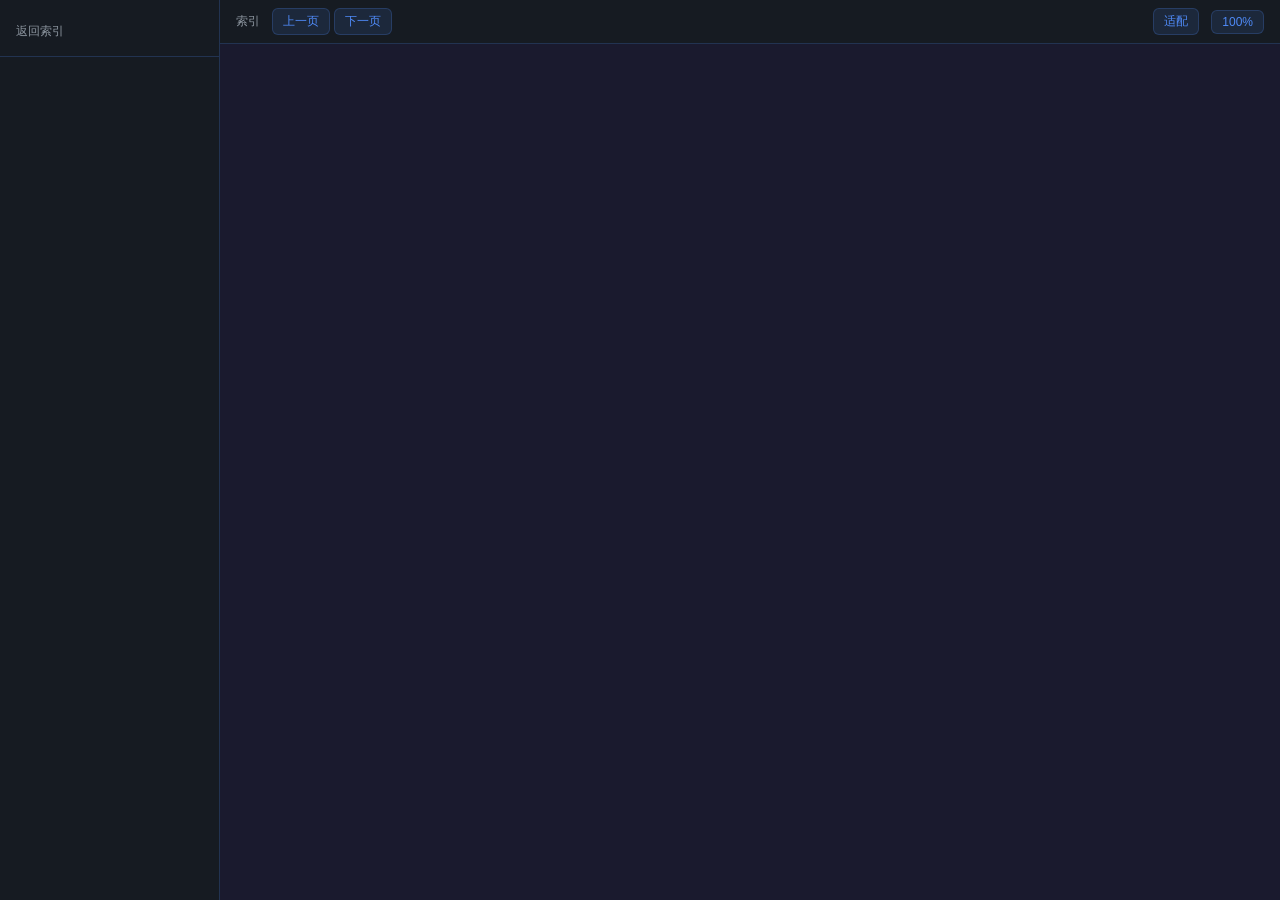
==== view/index.html @ 8e32a1d5 "add Vercel deployment config with static pages and serverless API" ====
<!DOCTYPE html>
<html lang="zh-CN">
<head>
<meta charset="UTF-8">
<title>报告查看器</title>
<style>
*{box-sizing:border-box;margin:0;padding:0}
:root{--bg:#0d1117;--card:#161b22;--p:#4f8af7;--pm:rgba(79,138,247,.12);--bd:rgba(79,138,247,.22);--t:#e6edf3;--mt:#8b949e;--content-bg:#1a1a2e;--font:'Source Sans 3','Noto Sans SC',system-ui,sans-serif}
html,body{height:100%;background:var(--bg);font-family:var(--font);color:var(--t);overflow:hidden}
.app{display:flex;height:100vh}
.sidebar{width:220px;background:var(--card);border-right:1px solid var(--bd);display:flex;flex-direction:column;overflow:hidden;flex-shrink:0}
.sidebar.hidden{display:none}
.sidebar-header{padding:16px;border-bottom:1px solid var(--bd)}
.sidebar-header h2{font-size:14px;color:var(--p);margin-bottom:4px;word-break:break-all}
.sidebar-header a{font-size:12px;color:var(--mt);text-decoration:none}
.sidebar-header a:hover{color:var(--p)}
.page-list{flex:1;overflow-y:auto;padding:8px}
.page-item{display:flex;align-items:center;gap:8px;padding:8px 12px;border-radius:8px;cursor:pointer;font-size:13px;color:var(--mt);transition:background .15s,color .15s}
.page-item:hover{background:var(--pm);color:var(--t)}
.page-item.active{background:var(--pm);color:var(--p);border:1px solid var(--bd)}
.page-num{font-weight:600;font-size:11px;color:var(--p);min-width:24px}
.main{flex:1;display:flex;flex-direction:column;overflow:hidden}
.toolbar{display:flex;align-items:center;gap:12px;padding:8px 16px;background:var(--card);border-bottom:1px solid var(--bd);flex-shrink:0}
.toolbar .page-title{font-size:13px;color:var(--t);flex:1}
.toolbar button{background:var(--pm);border:1px solid var(--bd);color:var(--p);padding:4px 10px;border-radius:6px;cursor:pointer;font-size:12px}
.toolbar button:hover{background:var(--bd)}
.toolbar .nav-group{display:flex;gap:4px}
.toolbar .nav-group.hidden{display:none}
.content{flex:1;display:flex;align-items:center;justify-content:center;overflow:auto;background:var(--content-bg)}
iframe{border:none;flex-shrink:0}
iframe.fit{width:1017px;height:720px;transform-origin:center}
iframe.full{width:100%;height:100%}
.toolbar a{font-size:12px;color:var(--mt);text-decoration:none;flex-shrink:0}
.toolbar a:hover{color:var(--p)}
</style>
</head>
<body>
<div class="app">
<div class="sidebar" id="sidebar">
<div class="sidebar-header">
<h2 id="reportName"></h2>
<a href="/">返回索引</a>
</div>
<div class="page-list" id="pageList"></div>
</div>
<div class="main">
<div class="toolbar">
<a href="/" style="font-size:12px;color:var(--mt);text-decoration:none">索引</a>
<div class="nav-group" id="navGroup">
<button onclick="prevPage()">上一页</button>
<button onclick="nextPage()">下一页</button>
</div>
<div class="page-title" id="pageTitle"></div>
<button onclick="zoomFit()">适配</button>
<button onclick="zoom100()">100%</button>
</div>
<div class="content" id="content">
<iframe id="frame"></iframe>
</div>
</div>
</div>
<script>
const path=location.pathname.replace('/view/','');
let pages=[];let idx=0;let zoomMode='fit';let reportType='directory';
async function loadReport(){
  try{const r=await fetch('/api/reports');const data=await r.json();
    const report=data.find(d=>d.name===path);
    if(!report){document.getElementById('reportName').textContent='未找到';return}
    document.getElementById('reportName').textContent=report.name;
    pages=report.pages;reportType=report.type;
    if(reportType==='single'){
      document.getElementById('sidebar').classList.add('hidden');
      document.getElementById('navGroup').classList.add('hidden');
      document.getElementById('frame').classList.add('full');
      document.getElementById('frame').classList.remove('fit');
      document.getElementById('pageTitle').textContent=report.name;
      document.getElementById('frame').src='/file/'+path;
      return}
    if(idx>=pages.length)idx=0;
    document.getElementById('frame').classList.add('fit');
    document.getElementById('frame').classList.remove('full');
    renderPages();showPage(idx)}catch(e){console.error(e)}
}
function renderPages(){
  const list=document.getElementById('pageList');list.innerHTML='';
  pages.forEach((p,i)=>{
    const item=document.createElement('div');item.className='page-item'+(i===idx?' active':'');
    item.innerHTML=`<span class="page-num">P${i}</span><span>${p}</span>`;
    item.onclick=()=>{idx=i;renderPages();showPage(i)};
    list.appendChild(item);
  });
}
function showPage(i){
  const f=document.getElementById('frame');
  f.src=`/file/${path}/${pages[i]}`;
  document.getElementById('pageTitle').textContent=`P${i} (${i+1}/${pages.length})`;
  applyZoom();
}
function prevPage(){if(idx>0){idx--;renderPages();showPage(idx)}}
function nextPage(){if(idx<pages.length-1){idx++;renderPages();showPage(idx)}}
function applyZoom(){
  if(reportType==='single')return;
  const f=document.getElementById('frame');const c=document.getElementById('content');
  if(zoomMode==='fit'){
    const sx=c.clientWidth/1017;const sy=c.clientHeight/720;
    const s=Math.min(sx,sy,1.5);f.style.transform=`scale(${s})`}
  else{f.style.transform='scale(1)'}
}
function zoomFit(){zoomMode='fit';applyZoom()}
function zoom100(){zoomMode='100';applyZoom()}
document.addEventListener('keydown',e=>{
  if(reportType==='single')return;
  if(e.key==='ArrowLeft'||e.key==='ArrowUp')prevPage();
  if(e.key==='ArrowRight'||e.key==='ArrowDown')nextPage();
});
window.addEventListener('resize',()=>applyZoom());
loadReport();
</script>
</body>
</html>
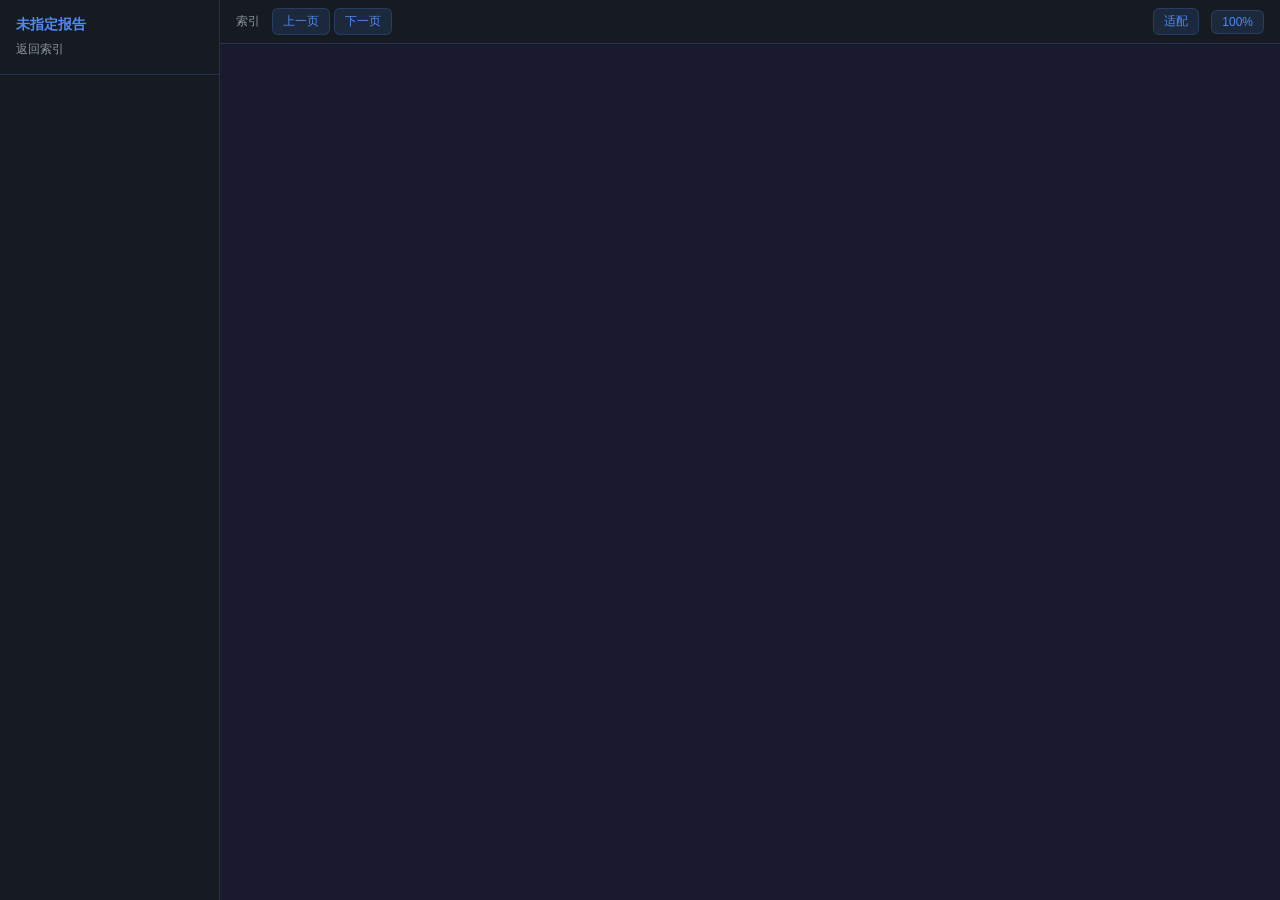
==== commit b3cfcb17: "migrate from Vercel to GitHub Pages: replace Python API with static manifest.json" ====
--- a/view/index.html
+++ b/view/index.html
@@ -39,13 +39,13 @@
 <div class="sidebar" id="sidebar">
 <div class="sidebar-header">
 <h2 id="reportName"></h2>
-<a href="/">返回索引</a>
+<a href="../">返回索引</a>
 </div>
 <div class="page-list" id="pageList"></div>
 </div>
 <div class="main">
 <div class="toolbar">
-<a href="/" style="font-size:12px;color:var(--mt);text-decoration:none">索引</a>
+<a href="../" style="font-size:12px;color:var(--mt);text-decoration:none">索引</a>
 <div class="nav-group" id="navGroup">
 <button onclick="prevPage()">上一页</button>
 <button onclick="nextPage()">下一页</button>
@@ -60,10 +60,11 @@
 </div>
 </div>
 <script>
-const path=location.pathname.replace('/view/','');
+const path=new URLSearchParams(location.search).get('name');
 let pages=[];let idx=0;let zoomMode='fit';let reportType='directory';
 async function loadReport(){
-  try{const r=await fetch('/api/reports');const data=await r.json();
+  if(!path){document.getElementById('reportName').textContent='未指定报告';return}
+  try{const r=await fetch('../manifest.json');const data=await r.json();
     const report=data.find(d=>d.name===path);
     if(!report){document.getElementById('reportName').textContent='未找到';return}
     document.getElementById('reportName').textContent=report.name;
@@ -74,7 +75,7 @@
       document.getElementById('frame').classList.add('full');
       document.getElementById('frame').classList.remove('fit');
       document.getElementById('pageTitle').textContent=report.name;
-      document.getElementById('frame').src='/file/'+path;
+      document.getElementById('frame').src='../reports/'+path;
       return}
     if(idx>=pages.length)idx=0;
     document.getElementById('frame').classList.add('fit');
@@ -92,7 +93,7 @@
 }
 function showPage(i){
   const f=document.getElementById('frame');
-  f.src=`/file/${path}/${pages[i]}`;
+  f.src=`../reports/${path}/${pages[i]}`;
   document.getElementById('pageTitle').textContent=`P${i} (${i+1}/${pages.length})`;
   applyZoom();
 }
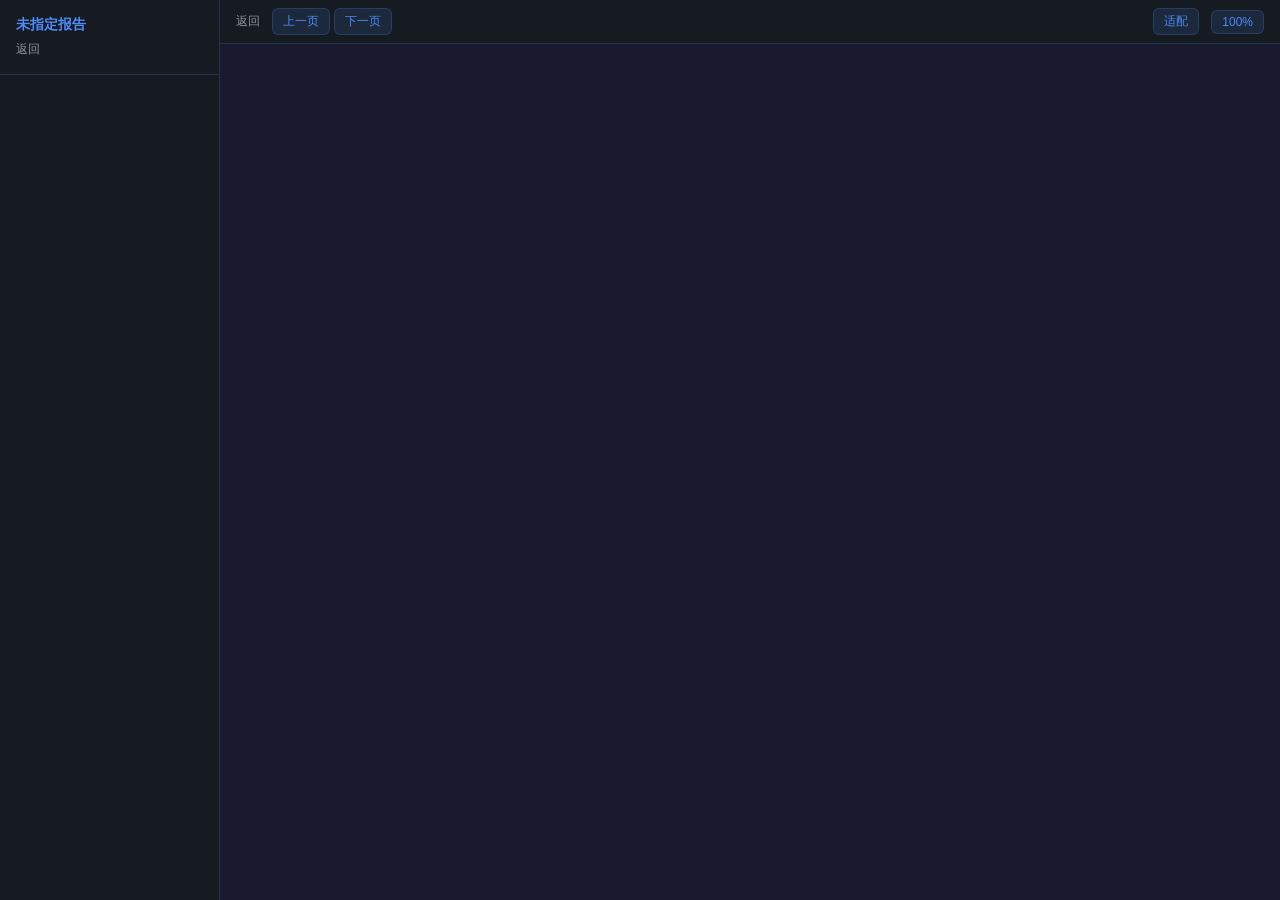
==== commit 330b5ba7: "improve report UI: progress indicator, lightbox, search, title/description" ====
--- a/view/index.html
+++ b/view/index.html
@@ -39,13 +39,13 @@
 <div class="sidebar" id="sidebar">
 <div class="sidebar-header">
 <h2 id="reportName"></h2>
-<a href="../">返回索引</a>
+<a href="../">返回</a>
 </div>
 <div class="page-list" id="pageList"></div>
 </div>
 <div class="main">
 <div class="toolbar">
-<a href="../" style="font-size:12px;color:var(--mt);text-decoration:none">索引</a>
+<a href="../" style="font-size:12px;color:var(--mt);text-decoration:none">返回</a>
 <div class="nav-group" id="navGroup">
 <button onclick="prevPage()">上一页</button>
 <button onclick="nextPage()">下一页</button>
@@ -67,14 +67,15 @@
   try{const r=await fetch('../manifest.json');const data=await r.json();
     const report=data.find(d=>d.name===path);
     if(!report){document.getElementById('reportName').textContent='未找到';return}
-    document.getElementById('reportName').textContent=report.name;
+    document.getElementById('reportName').textContent=report.title||report.name;
+    document.title=report.title||report.name;
     pages=report.pages;reportType=report.type;
     if(reportType==='single'){
       document.getElementById('sidebar').classList.add('hidden');
       document.getElementById('navGroup').classList.add('hidden');
       document.getElementById('frame').classList.add('full');
       document.getElementById('frame').classList.remove('fit');
-      document.getElementById('pageTitle').textContent=report.name;
+      document.getElementById('pageTitle').textContent=report.title||report.name;
       document.getElementById('frame').src='../reports/'+path;
       return}
     if(idx>=pages.length)idx=0;
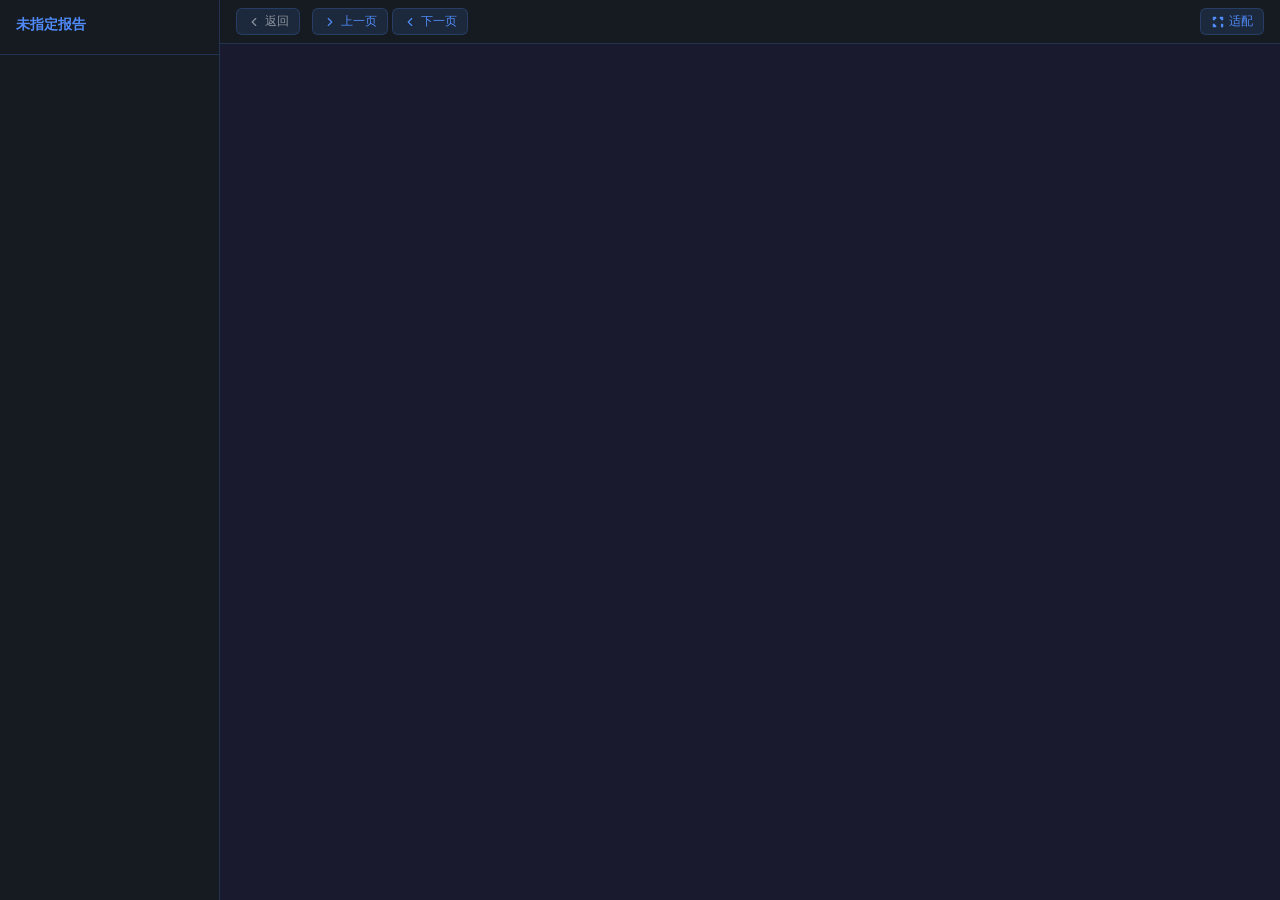
==== commit e4f16416: "update templates, styles and viewer; add Matcha-TTS report" ====
--- a/view/index.html
+++ b/view/index.html
@@ -12,26 +12,32 @@
 .sidebar.hidden{display:none}
 .sidebar-header{padding:16px;border-bottom:1px solid var(--bd)}
 .sidebar-header h2{font-size:14px;color:var(--p);margin-bottom:4px;word-break:break-all}
-.sidebar-header a{font-size:12px;color:var(--mt);text-decoration:none}
-.sidebar-header a:hover{color:var(--p)}
 .page-list{flex:1;overflow-y:auto;padding:8px}
 .page-item{display:flex;align-items:center;gap:8px;padding:8px 12px;border-radius:8px;cursor:pointer;font-size:13px;color:var(--mt);transition:background .15s,color .15s}
 .page-item:hover{background:var(--pm);color:var(--t)}
 .page-item.active{background:var(--pm);color:var(--p);border:1px solid var(--bd)}
 .page-num{font-weight:600;font-size:11px;color:var(--p);min-width:24px}
 .main{flex:1;display:flex;flex-direction:column;overflow:hidden}
-.toolbar{display:flex;align-items:center;gap:12px;padding:8px 16px;background:var(--card);border-bottom:1px solid var(--bd);flex-shrink:0}
-.toolbar .page-title{font-size:13px;color:var(--t);flex:1}
-.toolbar button{background:var(--pm);border:1px solid var(--bd);color:var(--p);padding:4px 10px;border-radius:6px;cursor:pointer;font-size:12px}
-.toolbar button:hover{background:var(--bd)}
+.toolbar{display:flex;align-items:center;justify-content:space-between;padding:8px 16px;background:var(--card);border-bottom:1px solid var(--bd);flex-shrink:0}
+.toolbar .left{display:flex;align-items:center;gap:12px}
+.toolbar .right{display:flex;align-items:center;gap:6px}
+.toolbar a{display:inline-flex;align-items:center;gap:4px;font-size:12px;color:var(--mt);text-decoration:none;padding:4px 10px;border-radius:6px;border:1px solid var(--bd);background:var(--pm);transition:background .15s,color .15s,border-color .15s}
+.toolbar a:hover{color:var(--p);border-color:var(--p)}
+.toolbar a svg{width:14px;height:14px;fill:none;stroke:currentColor;stroke-width:2;stroke-linecap:round;stroke-linejoin:round}
+.toolbar button{display:inline-flex;align-items:center;gap:4px;background:var(--pm);border:1px solid var(--bd);color:var(--p);padding:4px 10px;border-radius:6px;cursor:pointer;font-size:12px;transition:background .15s,border-color .15s}
+.toolbar button:hover{background:var(--bd);border-color:var(--p)}
+.toolbar button svg{width:14px;height:14px;fill:none;stroke:currentColor;stroke-width:2;stroke-linecap:round;stroke-linejoin:round}
 .toolbar .nav-group{display:flex;gap:4px}
 .toolbar .nav-group.hidden{display:none}
-.content{flex:1;display:flex;align-items:center;justify-content:center;overflow:auto;background:var(--content-bg)}
-iframe{border:none;flex-shrink:0}
+.content{flex:1;overflow:auto;background:var(--content-bg);position:relative}
+iframe{border:none;width:100%;height:100%}
 iframe.fit{width:1017px;height:720px;transform-origin:center}
-iframe.full{width:100%;height:100%}
-.toolbar a{font-size:12px;color:var(--mt);text-decoration:none;flex-shrink:0}
-.toolbar a:hover{color:var(--p)}
+@media(max-width:768px){
+  .sidebar{display:none!important}
+  .toolbar{padding:10px 12px}
+  .toolbar button,.toolbar a{padding:6px 14px;font-size:13px;border-radius:8px}
+  iframe.fit{transform:none!important;width:100%!important;height:100%!important}
+}
 </style>
 </head>
 <body>
@@ -39,20 +45,33 @@
 <div class="sidebar" id="sidebar">
 <div class="sidebar-header">
 <h2 id="reportName"></h2>
-<a href="../">返回</a>
 </div>
 <div class="page-list" id="pageList"></div>
 </div>
 <div class="main">
 <div class="toolbar">
-<a href="../" style="font-size:12px;color:var(--mt);text-decoration:none">返回</a>
-<div class="nav-group" id="navGroup">
-<button onclick="prevPage()">上一页</button>
-<button onclick="nextPage()">下一页</button>
-</div>
-<div class="page-title" id="pageTitle"></div>
-<button onclick="zoomFit()">适配</button>
-<button onclick="zoom100()">100%</button>
+  <div class="left">
+    <a href="../">
+      <svg viewBox="0 0 24 24"><path d="M15 18l-6-6 6-6"/></svg>
+      返回
+    </a>
+    <div class="nav-group" id="navGroup">
+      <button onclick="prevPage()">
+        <svg viewBox="0 0 24 24"><path d="M9 18l6-6-6-6"/></svg>
+        上一页
+      </button>
+      <button onclick="nextPage()">
+        <svg viewBox="0 0 24 24"><path d="M15 18l-6-6 6-6"/></svg>
+        下一页
+      </button>
+    </div>
+  </div>
+  <div class="right">
+    <button id="fitBtn" onclick="toggleFit()">
+      <svg viewBox="0 0 24 24" id="fitIcon"><path d="M4 4h4v2H6v2H4V4zm12 0h4v4h-2V6h-2V4zM4 16h2v2h2v2H4v-4zm14 2v2h2v-4h-2v2z"/></svg>
+      适配
+    </button>
+  </div>
 </div>
 <div class="content" id="content">
 <iframe id="frame"></iframe>
@@ -61,7 +80,11 @@
 </div>
 <script>
 const path=new URLSearchParams(location.search).get('name');
-let pages=[];let idx=0;let zoomMode='fit';let reportType='directory';
+let pages=[];let idx=0;let reportType='directory';
+let fitMode='standard';
+const STANDARD=880;
+const WIDE='100%';
+
 async function loadReport(){
   if(!path){document.getElementById('reportName').textContent='未指定报告';return}
   try{const r=await fetch('../manifest.json');const data=await r.json();
@@ -73,16 +96,39 @@
     if(reportType==='single'){
       document.getElementById('sidebar').classList.add('hidden');
       document.getElementById('navGroup').classList.add('hidden');
-      document.getElementById('frame').classList.add('full');
-      document.getElementById('frame').classList.remove('fit');
-      document.getElementById('pageTitle').textContent=report.title||report.name;
       document.getElementById('frame').src='../reports/'+path;
+      document.getElementById('frame').onload=function(){
+        try{setFitMode('standard')}catch(e){}
+      };
       return}
     if(idx>=pages.length)idx=0;
-    document.getElementById('frame').classList.add('fit');
-    document.getElementById('frame').classList.remove('full');
     renderPages();showPage(idx)}catch(e){console.error(e)}
 }
+
+function setFitMode(mode){
+  fitMode=mode;
+  const f=document.getElementById('frame');
+  try{
+    const doc=f.contentDocument||f.contentWindow.document;
+    if(mode==='wide'){
+      doc.body.style.maxWidth=WIDE;
+      doc.body.style.padding='48px 16px';
+      document.getElementById('fitIcon').innerHTML='<path d="M3 5v14h18V5H3zm16 12H5V7h14v10z"/>';
+      document.getElementById('fitBtn').lastChild.textContent='标准';
+    }else{
+      doc.body.style.maxWidth=STANDARD+'px';
+      doc.body.style.padding='48px 28px';
+      document.getElementById('fitIcon').innerHTML='<path d="M4 4h4v2H6v2H4V4zm12 0h4v4h-2V6h-2V4zM4 16h2v2h2v2H4v-4zm14 2v2h2v-4h-2v2z"/>';
+      document.getElementById('fitBtn').lastChild.textContent='适配';
+    }
+  }catch(e){}
+}
+
+function toggleFit(){
+  if(fitMode==='standard')setFitMode('wide');
+  else setFitMode('standard');
+}
+
 function renderPages(){
   const list=document.getElementById('pageList');list.innerHTML='';
   pages.forEach((p,i)=>{
@@ -95,28 +141,15 @@
 function showPage(i){
   const f=document.getElementById('frame');
   f.src=`../reports/${path}/${pages[i]}`;
-  document.getElementById('pageTitle').textContent=`P${i} (${i+1}/${pages.length})`;
-  applyZoom();
 }
 function prevPage(){if(idx>0){idx--;renderPages();showPage(idx)}}
 function nextPage(){if(idx<pages.length-1){idx++;renderPages();showPage(idx)}}
-function applyZoom(){
-  if(reportType==='single')return;
-  const f=document.getElementById('frame');const c=document.getElementById('content');
-  if(zoomMode==='fit'){
-    const sx=c.clientWidth/1017;const sy=c.clientHeight/720;
-    const s=Math.min(sx,sy,1.5);f.style.transform=`scale(${s})`}
-  else{f.style.transform='scale(1)'}
-}
-function zoomFit(){zoomMode='fit';applyZoom()}
-function zoom100(){zoomMode='100';applyZoom()}
 document.addEventListener('keydown',e=>{
   if(reportType==='single')return;
   if(e.key==='ArrowLeft'||e.key==='ArrowUp')prevPage();
   if(e.key==='ArrowRight'||e.key==='ArrowDown')nextPage();
 });
-window.addEventListener('resize',()=>applyZoom());
 loadReport();
 </script>
 </body>
-</html>
+</html>
